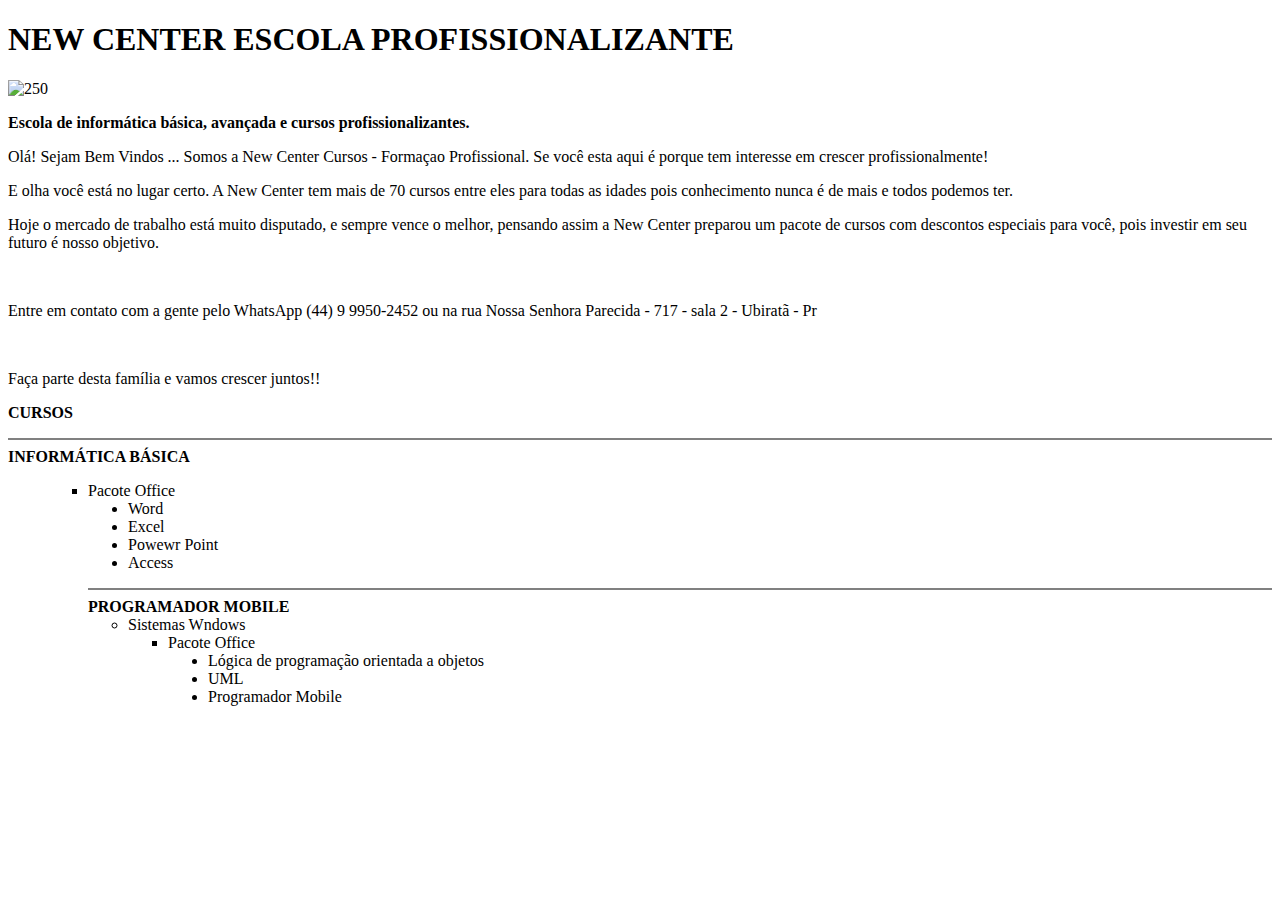
==== index.html @ e2941d1c "35" ====
<!DOCTYPE html>
<html lang="pt-br">
<head>
    <meta charset="UTF-8">
    <link rel="stylesheet "href="styles.css">
        <title>NEW CENTER INFORMÁTICA - CURSOS</title>
</head>
<body>
    <h1>NEW CENTER ESCOLA PROFISSIONALIZANTE</h1>
    <img src="https://th.bing.com/th/id/OIP.hu1pgz8ZddsNutZI-g3mogHaEL?rs=1&pid=ImgDetMain" alt="250" width="250" height="350" >
<br>
<p><b>Escola de informática básica, avançada e cursos profissionalizantes.</b></p>
<p> Olá! Sejam Bem Vindos ... Somos a New Center Cursos - Formaçao Profissional. Se você esta aqui é porque tem interesse em crescer profissionalmente!</p>
<p>E olha você está no lugar certo. A New Center tem mais de 70 cursos entre eles para todas as idades pois conhecimento nunca é de mais e todos podemos ter.</p>
<p>Hoje o mercado de trabalho está muito disputado, e sempre vence o melhor, pensando assim a New Center preparou um pacote de cursos com descontos especiais para você, pois investir em seu futuro é nosso objetivo.</p>
<br>
<p>Entre em contato com a gente pelo WhatsApp (44) 9 9950-2452 ou na rua Nossa Senhora Parecida - 717 - sala 2 - Ubiratã - Pr</p>
<br>
<p>Faça parte desta família e vamos crescer juntos!!</p>
<b>CURSOS</b>
</p><hr noshade>
<b>INFORMÁTICA BÁSICA</b>
<ul type="circle">
<ul type="square">
<li>Pacote Office 
<ul type="disc">
<li>Word
<li>Excel
<li>Powewr Point
<li>Access
</ul>
</p><hr noshade>
<b> PROGRAMADOR MOBILE</b>
<ul type="circle">
<li>Sistemas Wndows
<ul type="square">
<li>Pacote Office 
<ul type="disc">
<li>Lógica de programação orientada a objetos
<li>UML
<li>Programador Mobile
</ul>
</body>
</html>
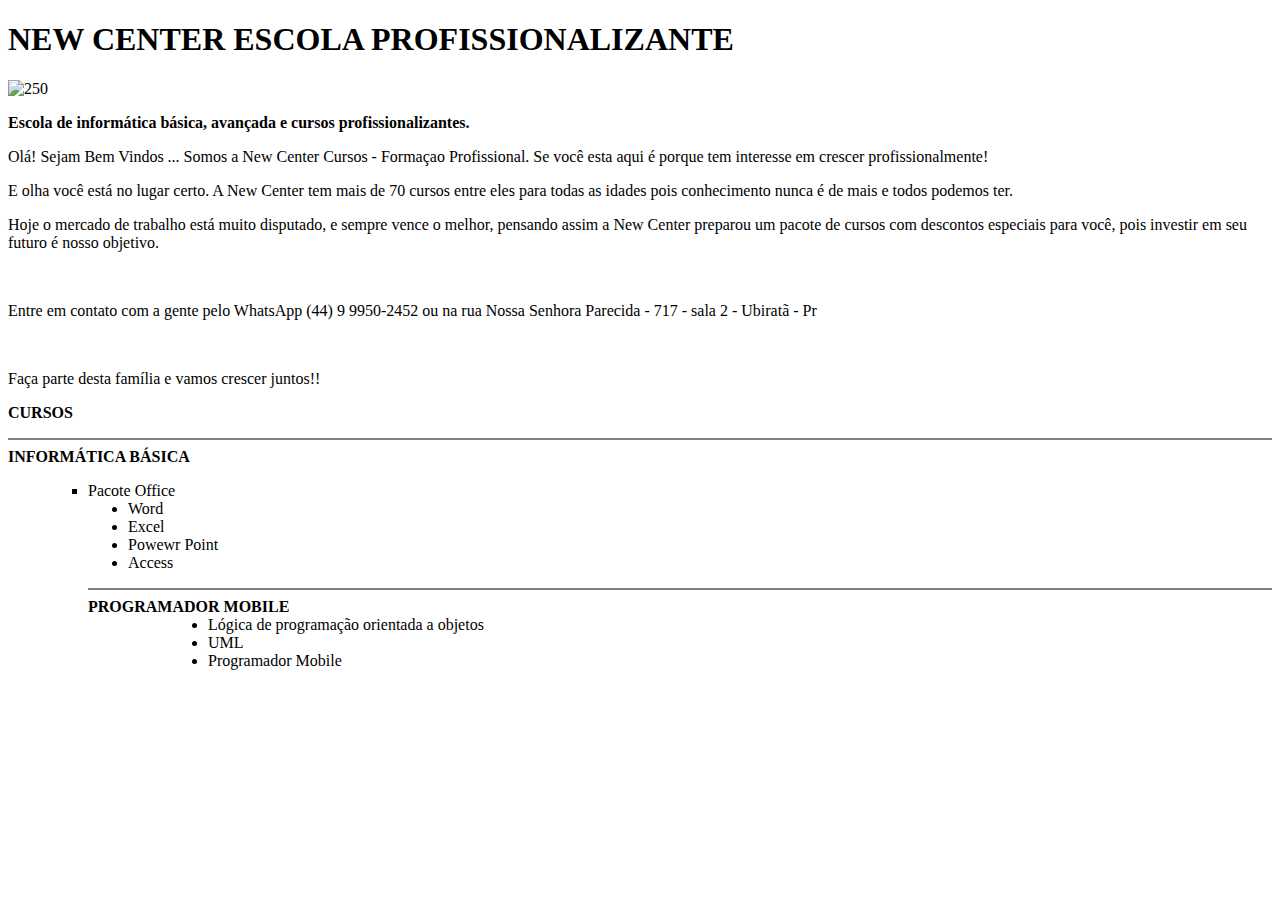
==== commit 4e713de1: "35" ====
--- a/index.html
+++ b/index.html
@@ -32,9 +32,7 @@
 </p><hr noshade>
 <b> PROGRAMADOR MOBILE</b>
 <ul type="circle">
-<li>Sistemas Wndows
 <ul type="square">
-<li>Pacote Office 
 <ul type="disc">
 <li>Lógica de programação orientada a objetos
 <li>UML
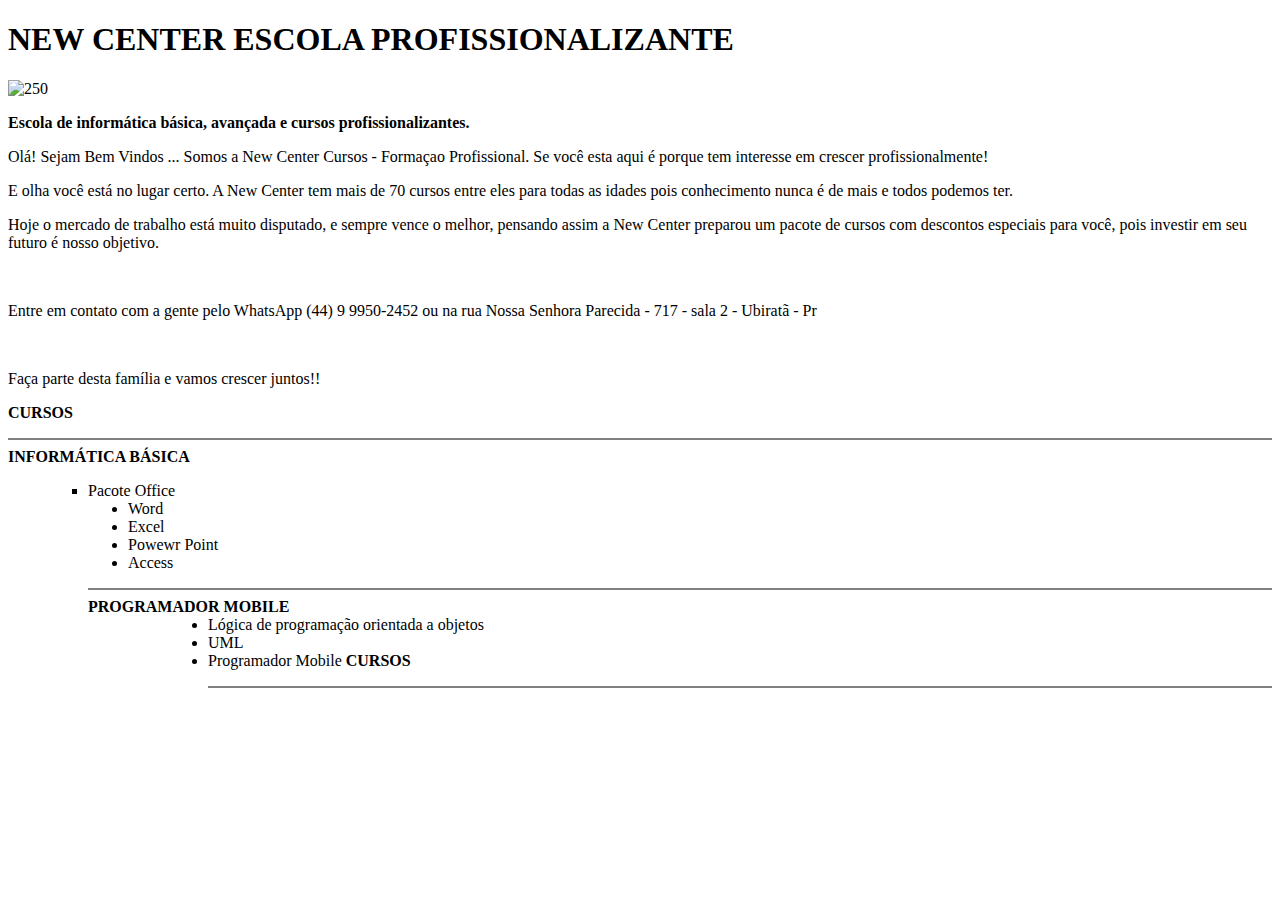
==== commit 436e10a6: "32" ====
--- a/index.html
+++ b/index.html
@@ -37,6 +37,8 @@
 <li>Lógica de programação orientada a objetos
 <li>UML
 <li>Programador Mobile
+    <b>CURSOS</b>
+</p><hr noshade>
 </ul>
 </body>
 </html>
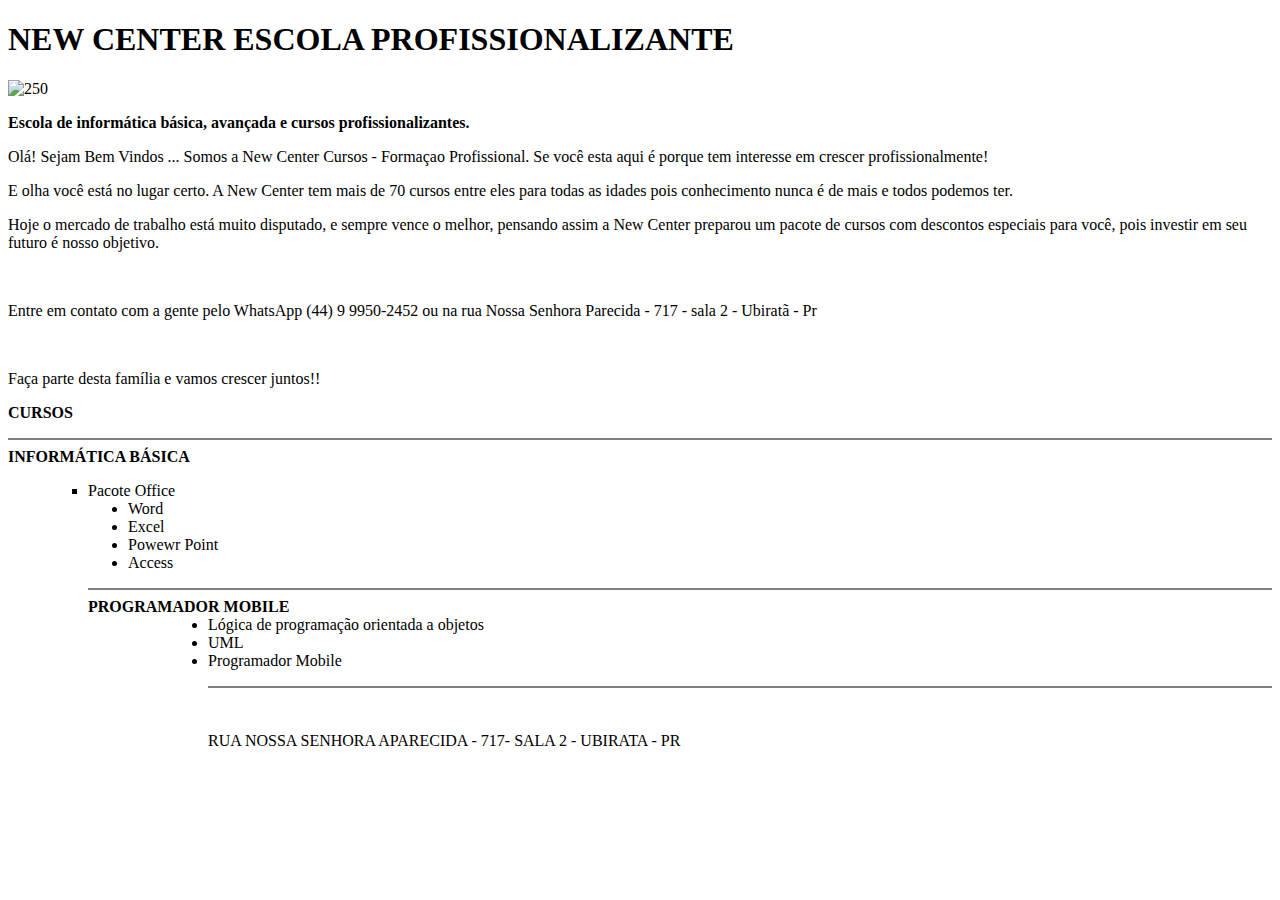
==== commit fd8f9f9a: "." ====
--- a/index.html
+++ b/index.html
@@ -37,8 +37,10 @@
 <li>Lógica de programação orientada a objetos
 <li>UML
 <li>Programador Mobile
-    <b>CURSOS</b>
 </p><hr noshade>
+<br>
+<br>
+RUA NOSSA SENHORA APARECIDA - 717-  SALA 2 -  UBIRATA - PR
 </ul>
 </body>
 </html>
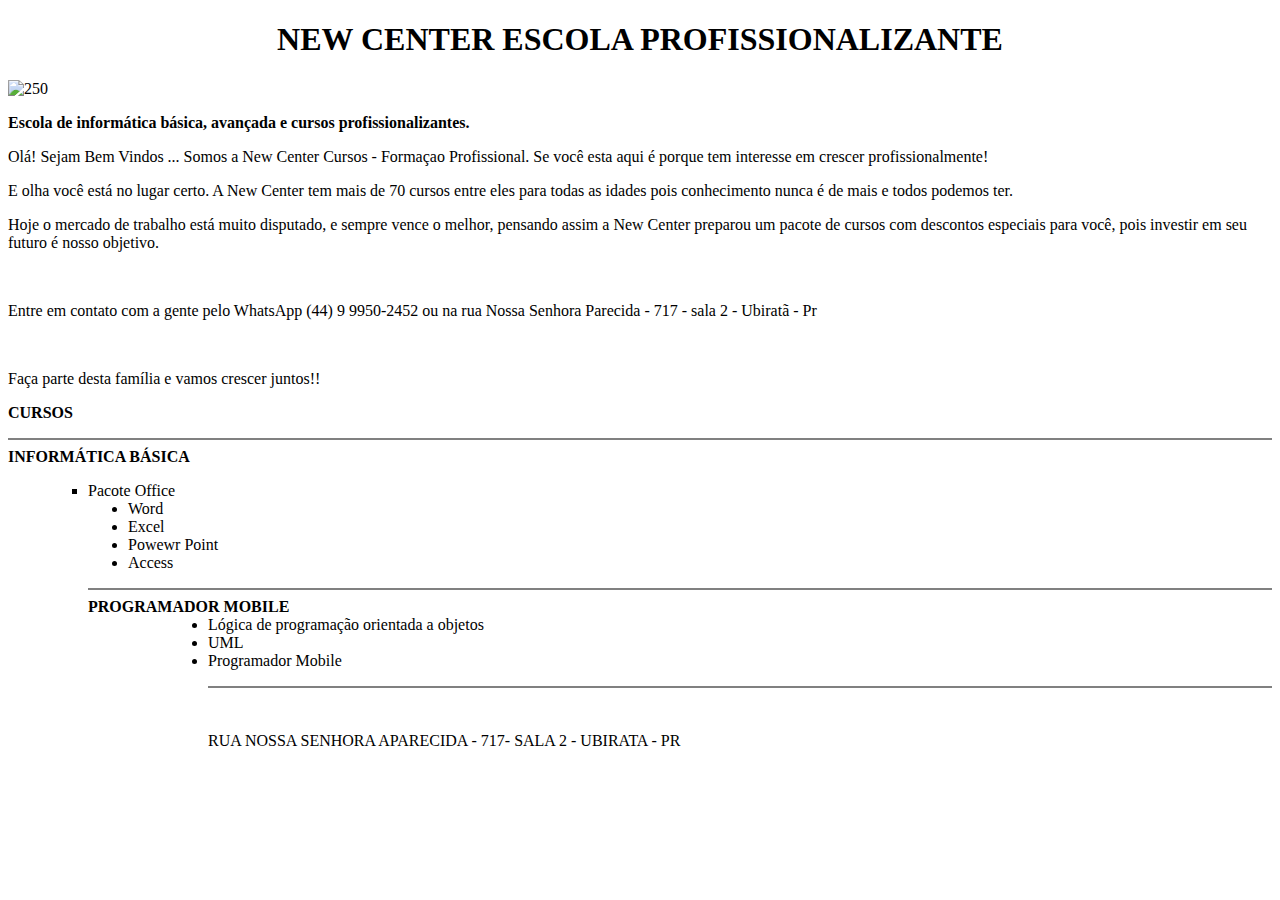
==== commit f1d81821: "33" ====
--- a/index.html
+++ b/index.html
@@ -6,8 +6,8 @@
         <title>NEW CENTER INFORMÁTICA - CURSOS</title>
 </head>
 <body>
-    <h1>NEW CENTER ESCOLA PROFISSIONALIZANTE</h1>
-    <img src="https://th.bing.com/th/id/OIP.hu1pgz8ZddsNutZI-g3mogHaEL?rs=1&pid=ImgDetMain" alt="250" width="250" height="350" >
+    <h1><CENTER>NEW CENTER ESCOLA PROFISSIONALIZANTE</CENTER></h1>
+    <img src="https://th.bing.com/th/id/OIP.hu1pgz8ZddsNutZI-g3mogHaEL?rs=1&pid=ImgDetMain" alt="250" width="250" height="250" >
 <br>
 <p><b>Escola de informática básica, avançada e cursos profissionalizantes.</b></p>
 <p> Olá! Sejam Bem Vindos ... Somos a New Center Cursos - Formaçao Profissional. Se você esta aqui é porque tem interesse em crescer profissionalmente!</p>
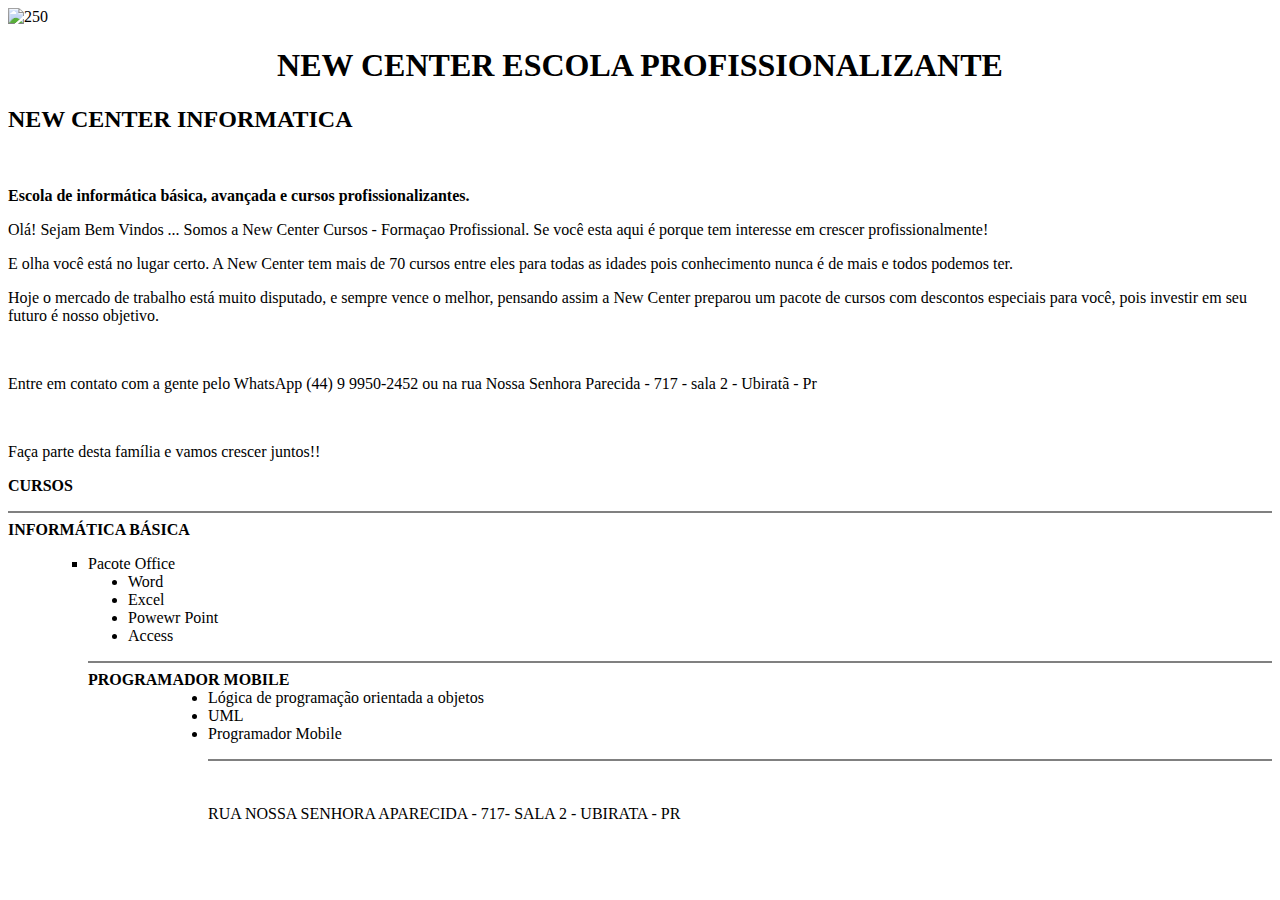
==== commit a5ff4b92: "." ====
--- a/index.html
+++ b/index.html
@@ -6,8 +6,10 @@
         <title>NEW CENTER INFORMÁTICA - CURSOS</title>
 </head>
 <body>
+    <header class=""cabecalho"></header>
+    <img src="https://th.bing.com/th/id/OIP.hu1pgz8ZddsNutZI-g3mogHaEL?rs=1&pid=ImgDetMain" alt="250" width="250" height="250" >
     <h1><CENTER>NEW CENTER ESCOLA PROFISSIONALIZANTE</CENTER></h1>
-    <img src="https://th.bing.com/th/id/OIP.hu1pgz8ZddsNutZI-g3mogHaEL?rs=1&pid=ImgDetMain" alt="250" width="250" height="250" >
+    <h2> NEW CENTER INFORMATICA</h2>
 <br>
 <p><b>Escola de informática básica, avançada e cursos profissionalizantes.</b></p>
 <p> Olá! Sejam Bem Vindos ... Somos a New Center Cursos - Formaçao Profissional. Se você esta aqui é porque tem interesse em crescer profissionalmente!</p>
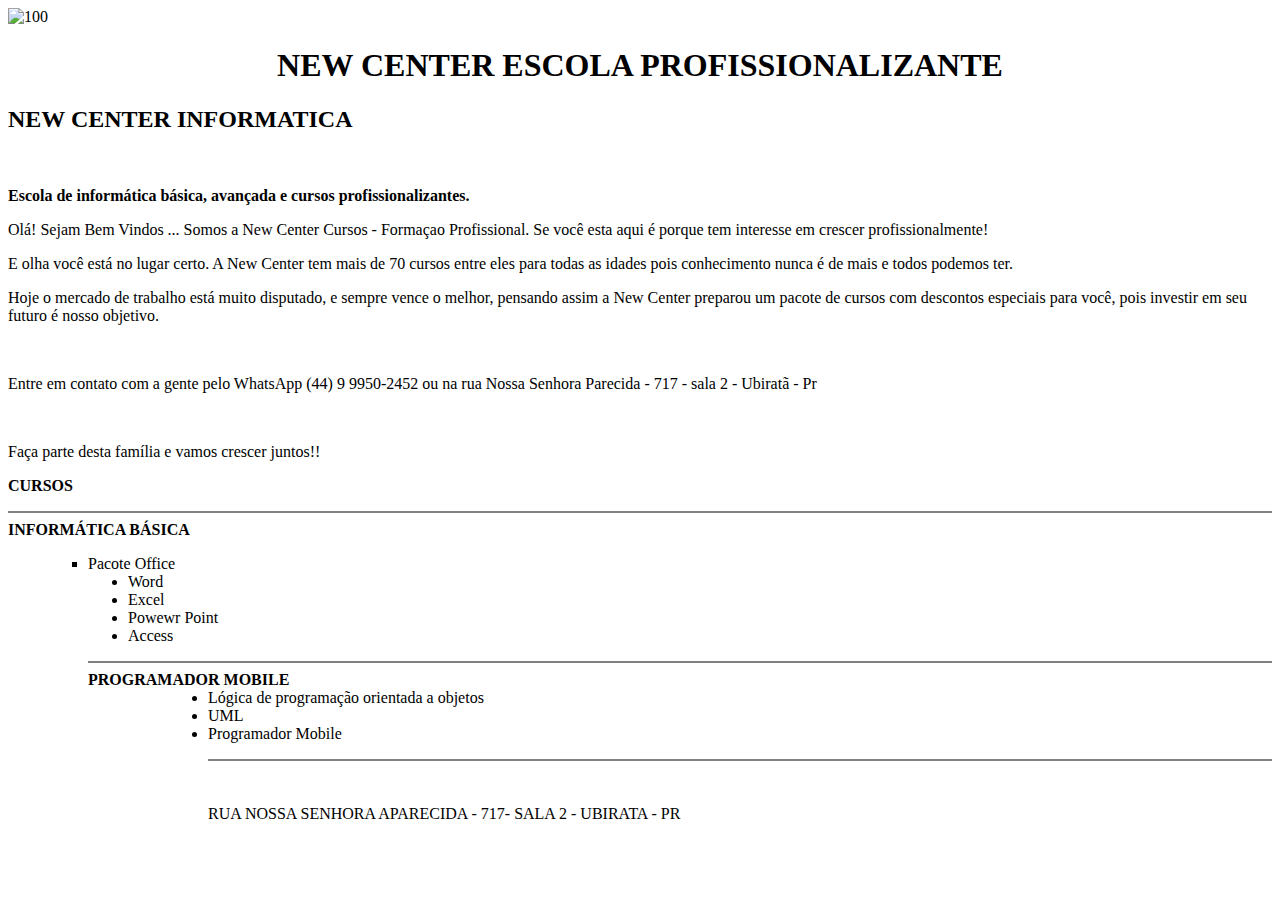
==== commit d09d706a: "." ====
--- a/index.html
+++ b/index.html
@@ -6,10 +6,12 @@
         <title>NEW CENTER INFORMÁTICA - CURSOS</title>
 </head>
 <body>
-    <header class=""cabecalho"></header>
-    <img src="https://th.bing.com/th/id/OIP.hu1pgz8ZddsNutZI-g3mogHaEL?rs=1&pid=ImgDetMain" alt="250" width="250" height="250" >
+    <header class=""cabecalho">
+    <img src="https://th.bing.com/th/id/OIP.hu1pgz8ZddsNutZI-g3mogHaEL?rs=1&pid=ImgDetMain" alt="100" width="100" height="100" >
     <h1><CENTER>NEW CENTER ESCOLA PROFISSIONALIZANTE</CENTER></h1>
     <h2> NEW CENTER INFORMATICA</h2>
+</header>
+    </body>
 <br>
 <p><b>Escola de informática básica, avançada e cursos profissionalizantes.</b></p>
 <p> Olá! Sejam Bem Vindos ... Somos a New Center Cursos - Formaçao Profissional. Se você esta aqui é porque tem interesse em crescer profissionalmente!</p>
